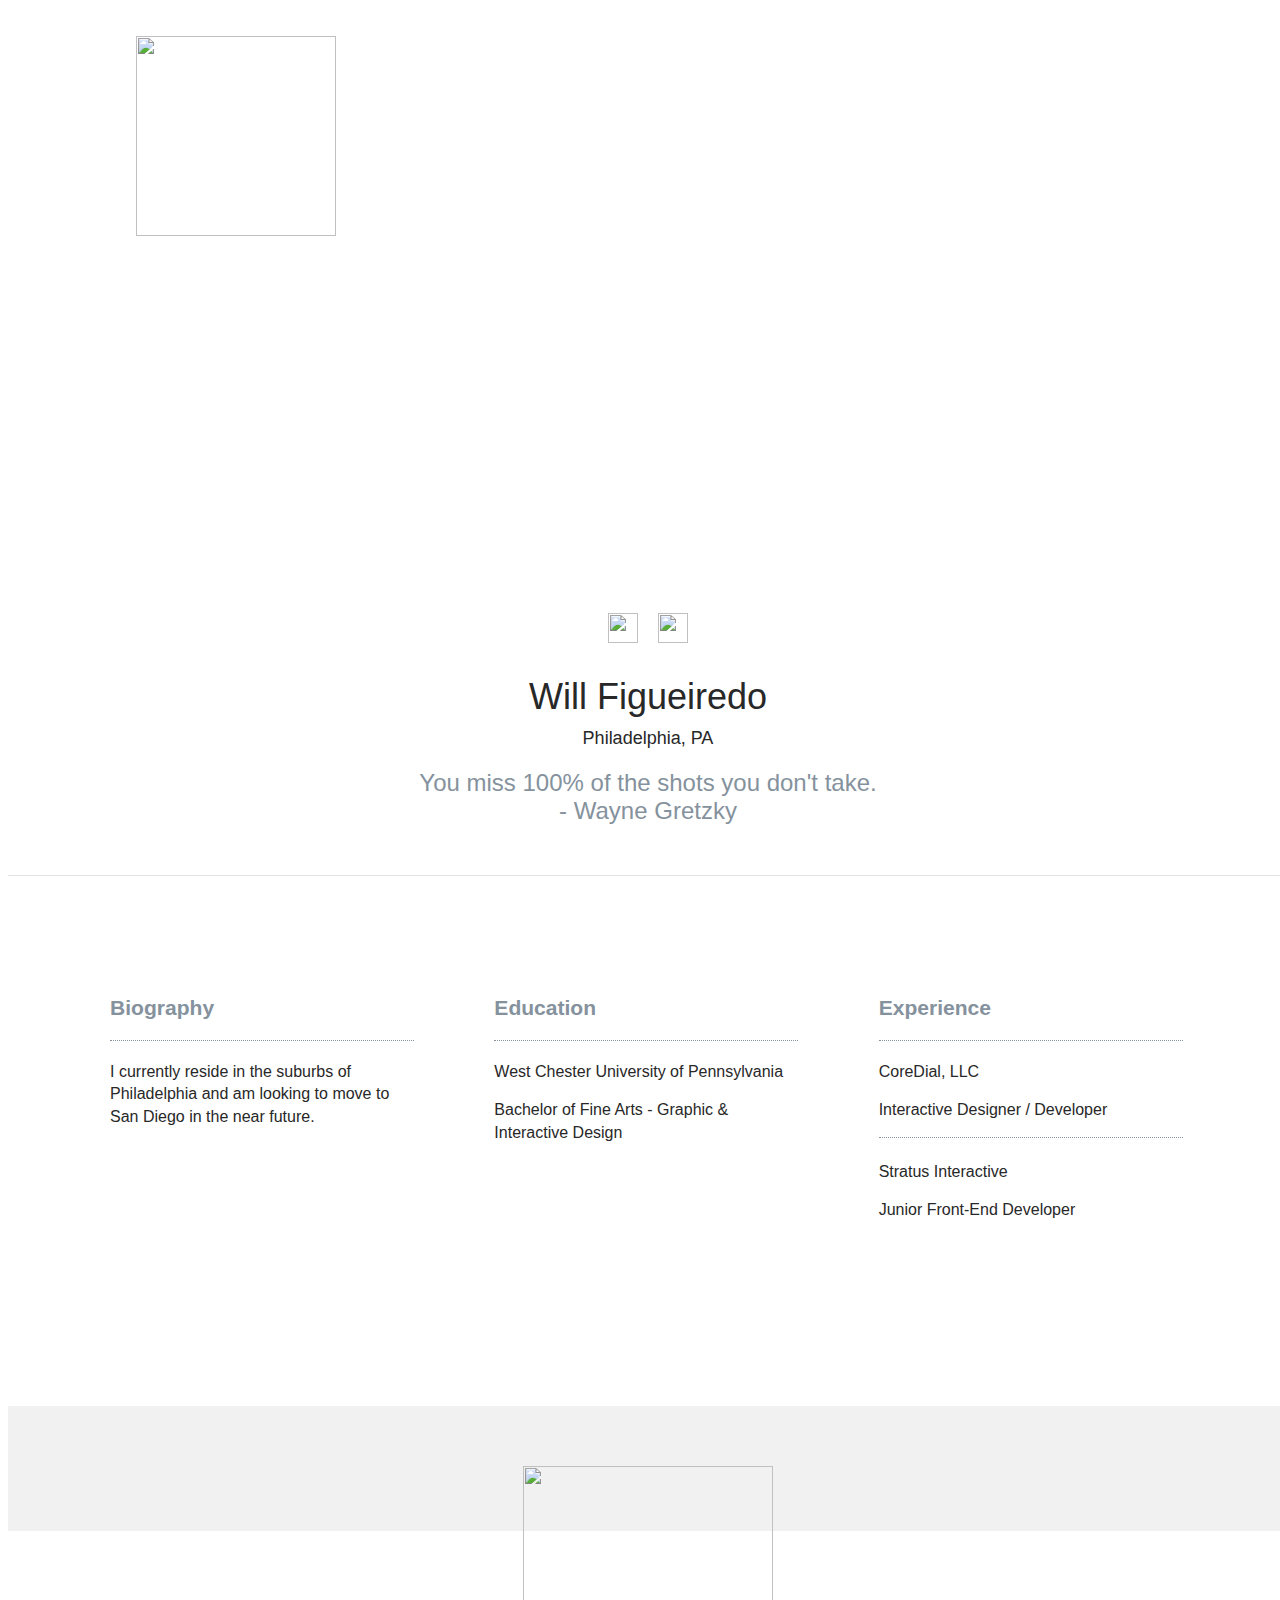
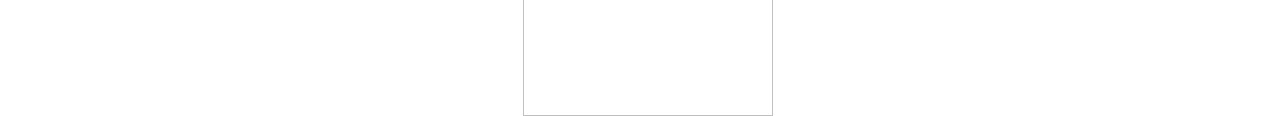
==== students/will-figueiredo.html @ d18a7dd9 "automatically backed up by learn" ====
<html>
  <head>
    <meta charset="utf-8"/>
    <meta name="viewport" content="width=device-width, intial-scale=1"/>
    <title>Learn Verified Student Roster</title>
    <link rel="stylesheet" href="../css/normalize.css"/>
    <link rel="stylesheet" href="../css/fonts.css"/>
    <link rel="stylesheet" href="../css/styles.css"/>
  </head>
  <body>
    <div class="main-wrapper profile">
      <header class="header">
        <a href="/">
          <img class="learn-logo" src="https://s3.amazonaws.com/learn-verified/logo.png"/>
        </a>
      </header>
      <div class="profile-banner" id="will-figueiredo-cover"></div>
      <div class="vitals-container">
        <div class="profile-photo" id="will-figueiredo-card"></div>
        <div class="social-icon-container">
          <a href="https://www.linkedin.com/in/wfigueiredo/"><img class="social-icon" src="https://s3.amazonaws.com/learn-verified/linkedin-icon.png"/></a>
          <a href="https://github.com/wfig026"><img class="social-icon" src="https://s3.amazonaws.com/learn-verified/github-icon.png"/></a>
          <!--<a href="#"><img class="social-icon" src="https://s3.amazonaws.com/learn-verified/rss-icon.png"/></a>-->
        </div>
        <div class="vitals-text-container">
          <h1 class="profile-name">Will Figueiredo</h1>
          <h2 class="profile-location">Philadelphia, PA</h2>
          <div class="profile-quote">You miss 100% of the shots you don't take. <br> - Wayne Gretzky</div>
        </div>
      </div>
      <div class="details-container">
        <div class="bio-block details-block">
          <div class="bio-content content-holder">
            <div class="title-holder">
              <h3>Biography</h3>
            </div>
            <div class="description-holder">
              <p>I currently reside in the suburbs of Philadelphia and am looking to move to San Diego in the near future.</p>
            </div>
          </div>
        </div>
        <div class="education-block details-block">
          <div class="education-content content-holder">
            <div class="title-holder">
              <h3>Education</h3>
            </div>
            <div class="description-holder">
              <h4>West Chester University of Pennsylvania</h4>
              <h5>Bachelor of Fine Arts - Graphic & Interactive Design</h5>
            </div>
          </div>
        </div>
        <div class="experience-block details-block">
          <div class="experience-content content-holder">
            <div class="title-holder">
              <h3>Experience</h3>
            </div>
            <div class="description-holder">
              <h4>CoreDial, LLC</h4>
              <h5>Interactive Designer / Developer</h5>
            </div>
            <div class="description-holder">
              <h4>Stratus Interactive</h4>
              <h5>Junior Front-End Developer</h5>
            </div>
          </div>
        </div>
      </div>
      <footer class="footer">
        <img class="made-with-love" src="https://s3.amazonaws.com/learn-verified/made-with-love.png"/>
      </footer>
    </div>
  </body>
</html>
---- css/styles.css ----
/* GLOBAL STYLES
======================== */

*, *:before, *:after {
  box-sizing: border-box;
  /*border: 1px solid red;*/
}

html {
  font-size: 15px;
  color: #282828;
}

body {
  font-family: "GothamPro", Helvetica, Arial, sans-serif;
}

html,
body {
  width: 100vw;
  min-height: 100vh;
}

h1, h2, h3, h4, h5, h6 {
  margin: 0;
}

a {
  color: #fff;
  text-decoration: none;
}

a:visited {
  text-decoration: none;
  color: #fff;
}

.main-wrapper {
  width: 100%;
  height: 100%;
}

.header {
  position: relative;
  height: 85px;
  box-shadow: 0 5px 5px #f1f1f1;
  margin-bottom: 100px;
}

.footer {
  position: relative;
  height: 85px;
  background-color: #f1f1f1;
  margin-top: 100px;
}

.made-with-love {
  position: absolute;
  width: 250;
  left: 0;
  right: 0;
  top: 40px;
  margin: 0 auto;
}

/* INDEX.HTML STYLES
======================== */

.learn-logo {
  position: absolute;
  width: 200px;
  left: 0;
  right: 0;
  margin: 0 auto;
  top: 28px;
}

.roster-text-container {
  margin: 0 auto 100px;
  text-align: center;
  width: 100%;
  max-width: 1000px;
}

.roster-text-container h1 {
  font-family: "GothamPro-Bold", Helvetica, Arial, sans-serif;
  font-size: 24px;
  color: #63bedc;
  margin-bottom: 5px;
}

.roster-text-container h2 {
  width: 75%;
  margin: 0 auto;
  font-family: "GothamPro-Light", Helvetica, Arial, sans-serif;
  font-size: 24px;
  font-weight: normal;
  line-height: 1.2em;
}

.roster-cards-container {
  max-width: 1000px;
  width: 100%;
  margin: 0 auto;
}

.student-card {
  position: relative;
 background-image: url("https://learn-verified.s3.amazonaws.com/profile-photo-placeholder.png");
  background-position: center;
  background-size: cover;
  background-repeat: no-repeat;
  max-width: 305px;
  min-height: 400px;
  margin: 20px auto;
  border-radius: 5px;
}

.student-card:before {
  content: "";
  position: absolute;
  top: 0;
  bottom: 0;
  right: 0;
  left: 0;
  background-image: linear-gradient(to top, #000, rgba(0, 0, 0, .0) 50%);
  border-radius: 5px;
}

.student-card a {
  position: relative;
  display: block;
  height: 400px;
}

#joe-burgess-card {
 background-image: url("https://learn-verified.s3.amazonaws.com/joe-burgess.jpeg");
}

#joe-burgess-cover {
 background-image: url("https://learn-verified.s3.amazonaws.com/joe-burgess-cover.png");
}

#avi-flombaum-card {
}

#mat-balez-card {
}

#mathieu-balez-cover {
 background-image: url("https://learn-verified.s3.amazonaws.com/mathieu-balez-cover.jpeg");
}

#mathieu-balez-card {
 background-image: url("https://learn-verified.s3.amazonaws.com/mathieu-balez.jpeg");
}

#diane-vu-cover {
 background-image: url("https://learn-verified.s3.amazonaws.com/diane-vu-cover.jpg");
}

#diane-vu-card {
 background-image: url("https://learn-verified.s3.amazonaws.com/diane-vu.jpg");
}

#will-figueiredo-cover {
 background-image: url("https://i.imgur.com/f6X7Otu.jpg");
}

#will-figueiredo-card {
 background-image: url("https://i.imgur.com/EH2bVb3.jpg");
}



.view-profile-div {
  position: absolute;
  bottom: 0;
  width: 100%;
  height: 80px;
  background-color: #63bedc;
  border-radius: 0 0 5px 5px;
  display: none;
  text-align: center;
}

.view-profile-text {
  font-family: "GothamPro-Bold", Helvetica, Arial, sans-serif;
  font-size: 16px;
  font-weight: normal;
  text-transform: uppercase;
  color: #fff;
  text-align: center;
  margin-top: 30px;
}

.card-text-container {
  text-align: center;
  position: absolute;
  bottom: 30px;
  left: 0;
  right: 0;
  margin: 0 auto;
}

.student-name {
  font-family: "GothamPro", Helvetica, Arial, sans-serif;
  font-size: 20px;
  font-weight: normal;
  margin-bottom: 2px;
  color: #fff;
}

.student-location {
  font-family: "GothamPro-Light", Helvetica, Arial, sans-serif;
  font-size: 14px;
  margin: 0;
  color: #888;
}

/* PROFILE.HTML STYLES
======================== */
.profile .header {
  margin: 0;
  box-shadow: none;
}

.profile-banner {
  height: 410px;
 background-image: url("https://learn-verified.s3.amazonaws.com/banner-photo-placeholder.png");
  background-position: center;
  background-size: cover;
  background-repeat: no-repeat;
}

.vitals-container {
  position: relative;
  min-height: 360px;
  padding-bottom: 50px;
  border-bottom: 1px solid #e4e4e4;
}

.social-icon-container {
  width: 200px;
  margin: 0 auto;
  padding-top: 110px;
  text-align: center;
}

.social-icon {
  width: 30px;
  height: 30px;
  margin: 0 8px;
}

.profile-photo {
 background-image: url("https://learn-verified.s3.amazonaws.com/profile-photo-placeholder.png");
  background-position: center;
  background-size: cover;
  background-repeat: no-repeat;
  position: absolute;
  height: 190px;
  width: 190px;
  top: -110px;
  left: 0;
  right: 0;
  margin: 0 auto;
  border-radius: 100px;
}

.vitals-text-container {
  width: 100%;
  text-align: center;
  margin-top: 30px;
}

.profile-name,
.profile-location {
  font-weight: normal;
}

.profile-name {
  font-size: 36px;
  margin-bottom: 10px;
}

.profile-location {
  font-size: 18px;
  margin-bottom: 20px;
}

.profile-quote {
  font-family: "GothamPro-Light", Helvetica, Arial, sans-serif;
  font-size: 24px;
  color: #85929d;
  width: 75%;
  margin: 0 auto;
}

.details-container {
  width: 100%;
  max-width: 1200px;
  min-height: 350px;
  margin: 80px auto 0;
}

.details-block {
  width: 80%;
  margin: 0 auto;
}

.title-holder {
  font-family: "GothamPro-Bold", Helvetica, Arial, sans-serif;
  font-size: 18px;
  font-weight: normal;
  color: #85929d;
  border-bottom: 1px dotted #85929d;
  padding-bottom: 20px;
  margin-bottom: 20px;
  margin-top: 40px;
}

.description-holder {
  font-family: "GothamPro-Light", Helvetica, Arial, sans-serif;
  font-size: 16px;
  font-weight: normal;
  line-height: 1.4em;
}

.description-holder h4 {
  font-family: "GothamPro-Medium", Helvetica, Arial, sans-serif;
  font-size: 16px;
  font-weight: normal;
  padding-bottom: 8px;
  margin: 8px 0;
}

.description-holder h5 {
  font-size: 16px;
  font-weight: normal;
}

.education-content div:nth-child(3),
.experience-content div:nth-child(3) {
  padding-top: 15px;
  margin-top: 15px;
  border-top: 1px dotted #85929d;
}

/* MEDIA QUERIES
======================== */
@media only screen and (min-width: 480px) {
  /* index.html */
  .learn-logo {
    left: 10%;
    margin: 0;
  }
  .roster-text-container h1 {
    font-size: 32px;
  }
  .roster-text-container h2 {
    font-size: 32px;
    width: 80%;
  }
  .student-card:hover .view-profile-div {
    display: block;
    z-index: 900;
  }
  .footer {
    height: 125px;
  }
  .made-with-love {
    top: 60px;
  }

  /* profile.html */
  .profile-quote {
    width: 80%;
  }
}

@media only screen and (min-width: 700px) {
  /* index.html */
  .roster-text-container h1 {
    font-size: 40px;
  }
  .roster-text-container h2 {
    font-size: 40px;
    width: 80%;
  }
  .roster-cards-container {
    width: 650px;
  }
  .student-card {
    display: inline-block;
    width: 305px;
  }
  .student-card:nth-of-type(odd) {
    margin-right: 35px;
  }

  /* profile.html */

  .profile-quote {
    width: 70%;
  }
}

@media only screen and (min-width: 1050px) {

  /* index.html */
  .roster .header {
    margin-bottom: 150px;
  }
  .roster-text-container h1 {
    font-size: 48px;
  }
  .roster-text-container h2 {
    font-size: 48px;
    width: 70%;
  }
  .roster-cards-container {
    width: 1000px;
  }
  .student-card:nth-of-type(3n) {
    margin-right: 0;
  }
  .student-card:not(:nth-of-type(3n)) {
    margin-right: 38px;
  }

  /* profile.html */

  .profile-header {
    margin-bottom: 0;
  }

  .profile-quote {
    width: 40%;
  }

  .details-container {
    width: 90%;
    position: relative;
  }

  .details-block {
    display: inline-block;
    width: 33%;
  }

  .bio-block, .education-block, .experience-block {
    position: relative;
    vertical-align: top;
  }

  .content-holder {
    width: 80%;
    margin: 0 auto;
  }

}


/* CLEARFIX HACK
======================== */

.clearfix:before,
.clearfix:after {
    content: " ";
    display: table;
}

.clearfix:after {
    clear: both;
}
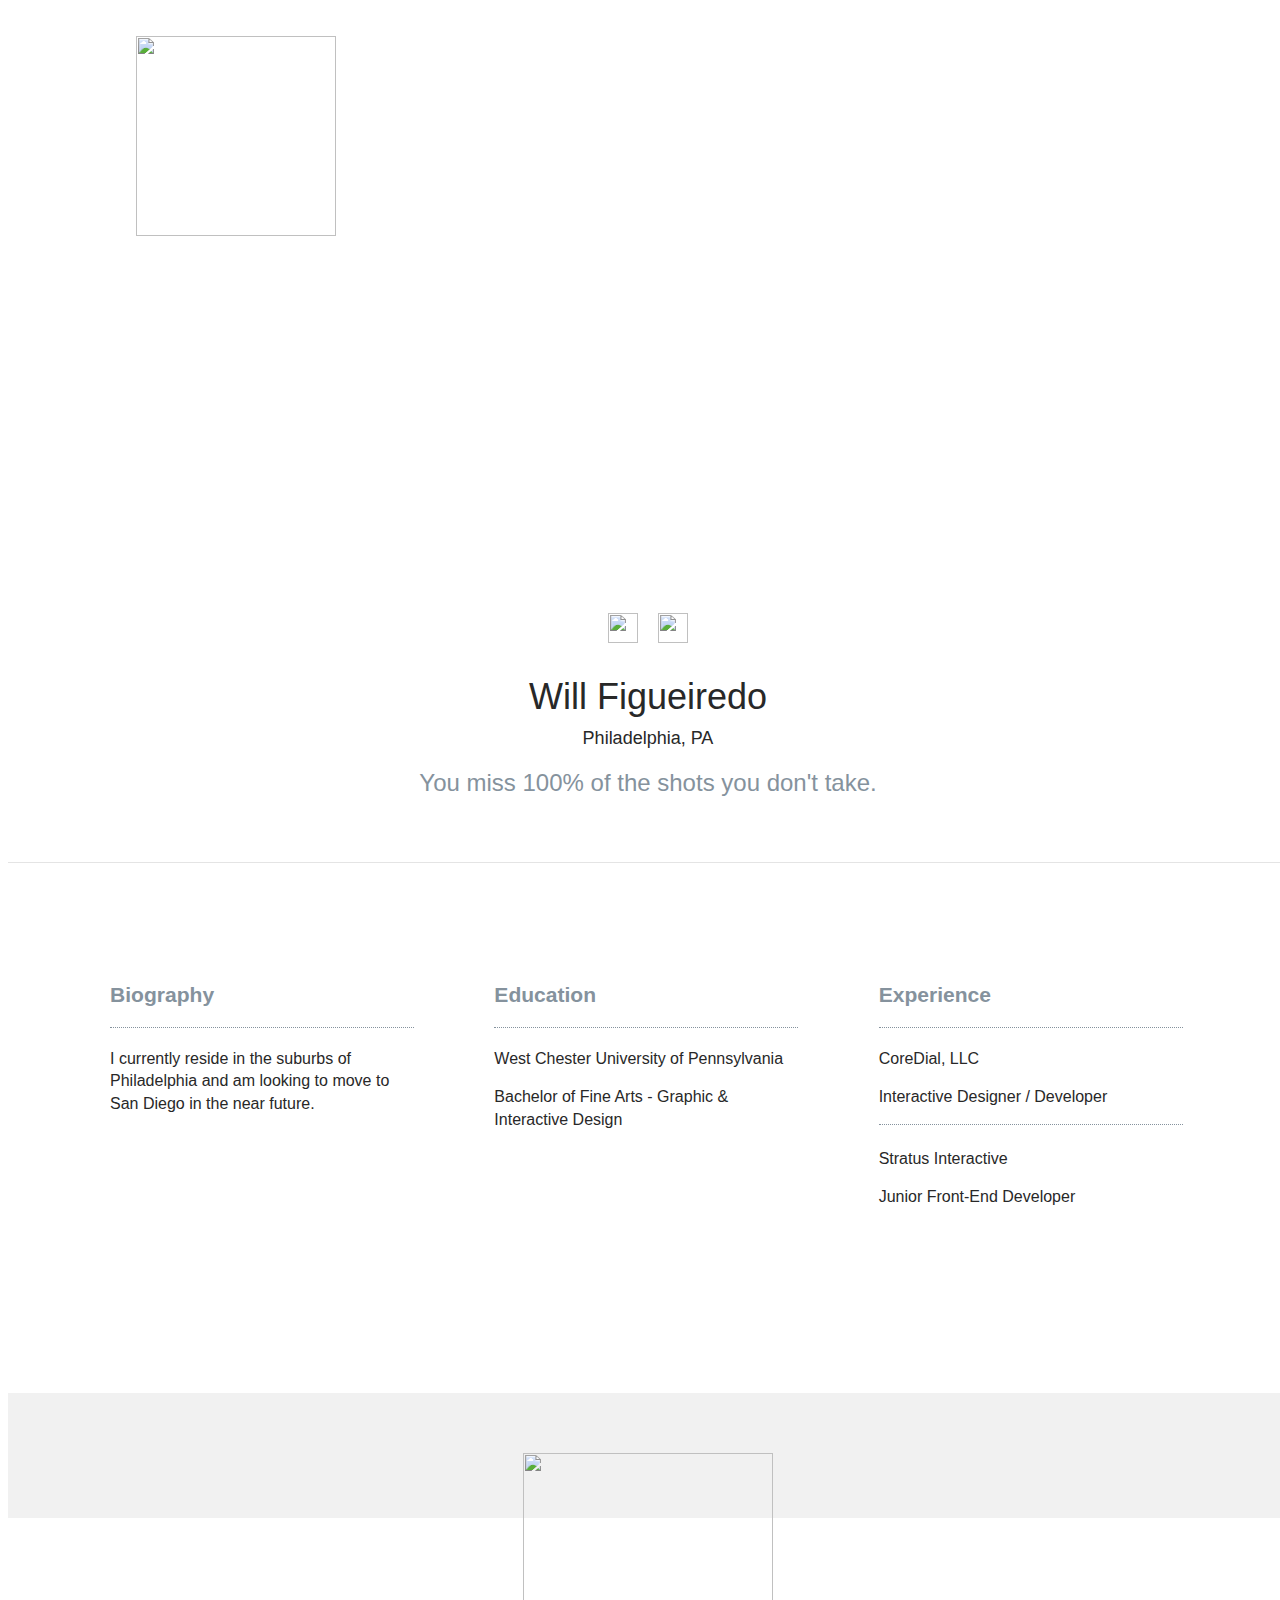
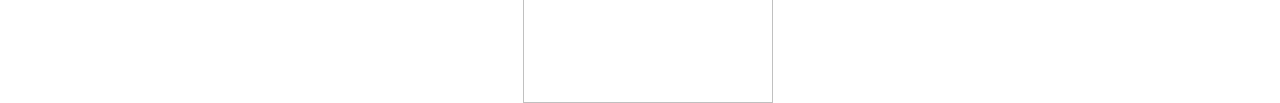
==== commit e3c36a3d: "automatically backed up by learn" ====
--- a/students/will-figueiredo.html
+++ b/students/will-figueiredo.html
@@ -25,7 +25,7 @@
         <div class="vitals-text-container">
           <h1 class="profile-name">Will Figueiredo</h1>
           <h2 class="profile-location">Philadelphia, PA</h2>
-          <div class="profile-quote">You miss 100% of the shots you don't take. <br> - Wayne Gretzky</div>
+          <div class="profile-quote">You miss 100% of the shots you don't take.<span class="profile-quote_author"- Wayne Gretzky</span></div>
         </div>
       </div>
       <div class="details-container">
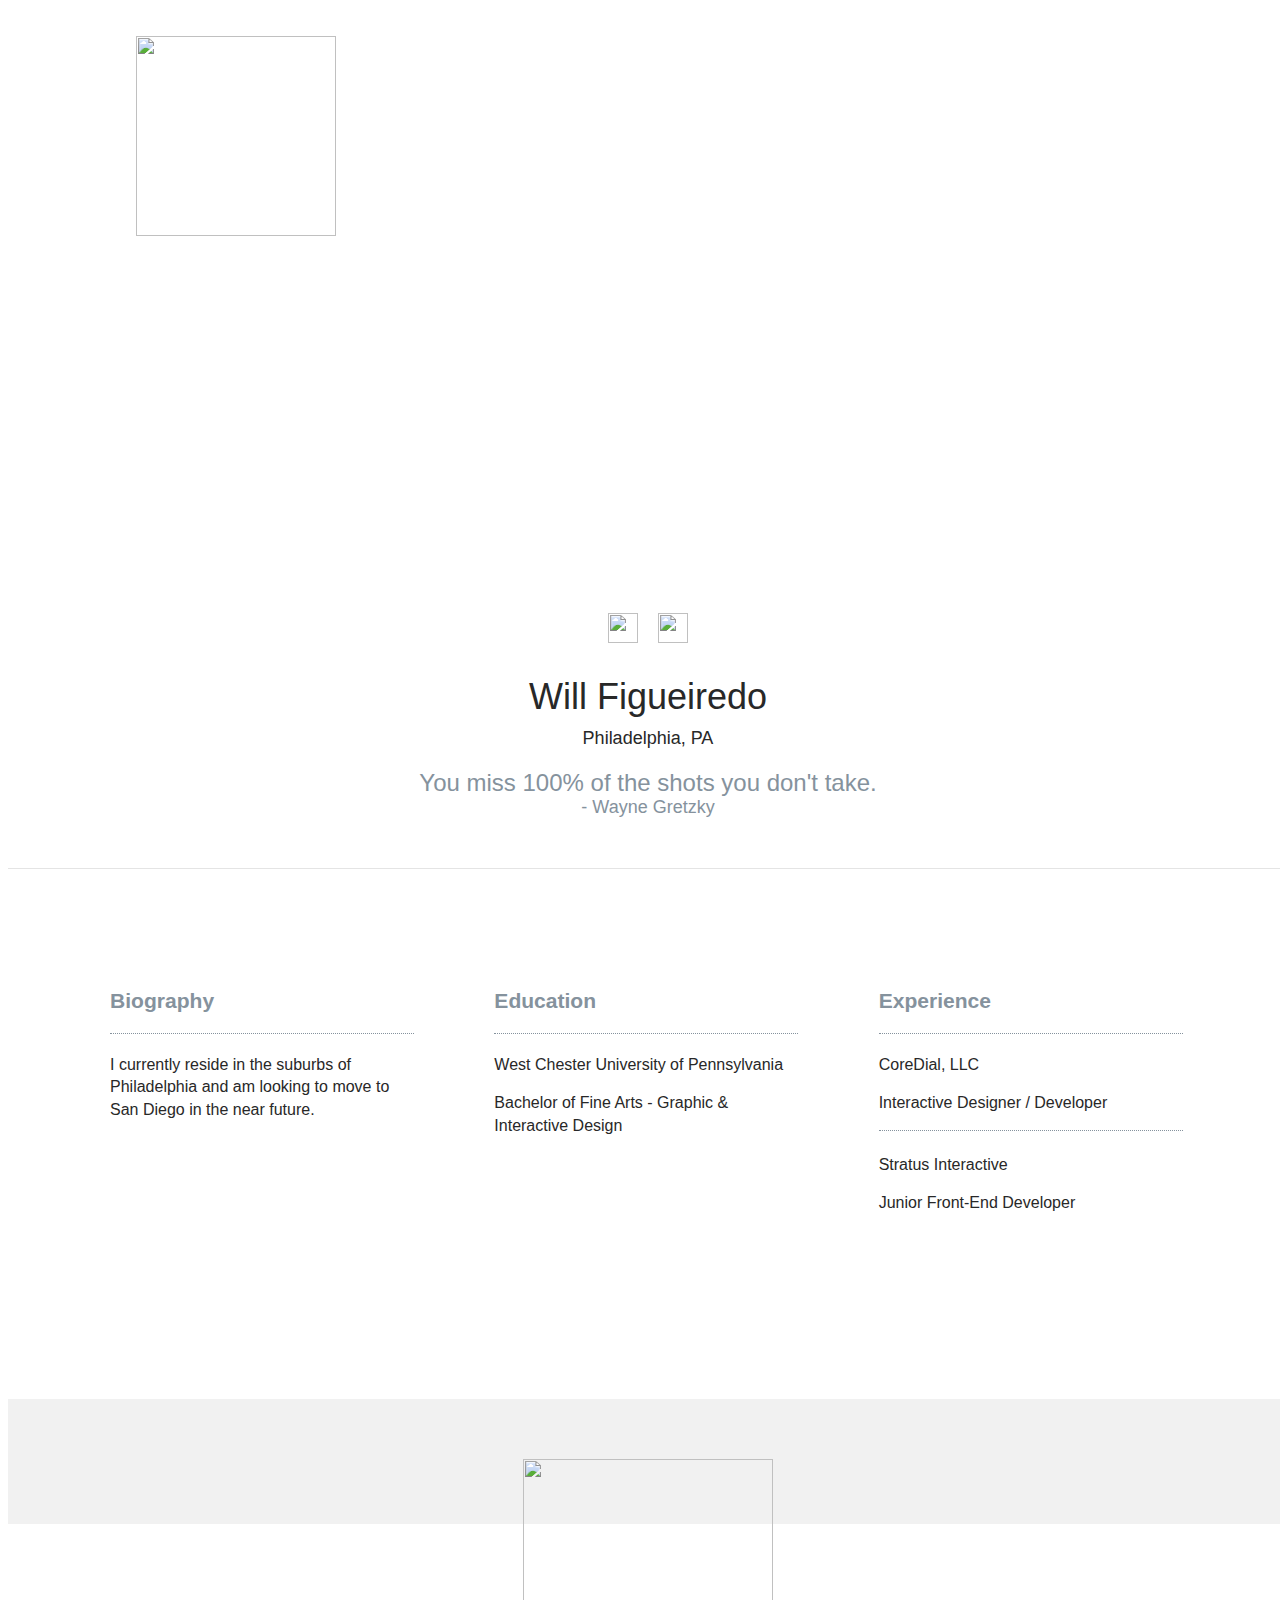
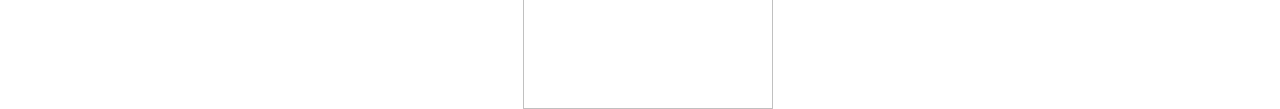
==== commit abc84667: "automatically backed up by learn" ====
--- a/students/will-figueiredo.html
+++ b/students/will-figueiredo.html
@@ -25,7 +25,7 @@
         <div class="vitals-text-container">
           <h1 class="profile-name">Will Figueiredo</h1>
           <h2 class="profile-location">Philadelphia, PA</h2>
-          <div class="profile-quote">You miss 100% of the shots you don't take.<span class="profile-quote_author"- Wayne Gretzky</span></div>
+          <div class="profile-quote">You miss 100% of the shots you don't take.<span class="profile-quote_author">- Wayne Gretzky</span></div>
         </div>
       </div>
       <div class="details-container">
--- a/css/styles.css
+++ b/css/styles.css
@@ -171,8 +171,6 @@
  background-image: url("https://i.imgur.com/EH2bVb3.jpg");
 }
 
-
-
 .view-profile-div {
   position: absolute;
   bottom: 0;
@@ -295,6 +293,11 @@
   color: #85929d;
   width: 75%;
   margin: 0 auto;
+}
+
+.profile-quote_author {
+  display: block;
+  font-size: 18px;
 }
 
 .details-container {
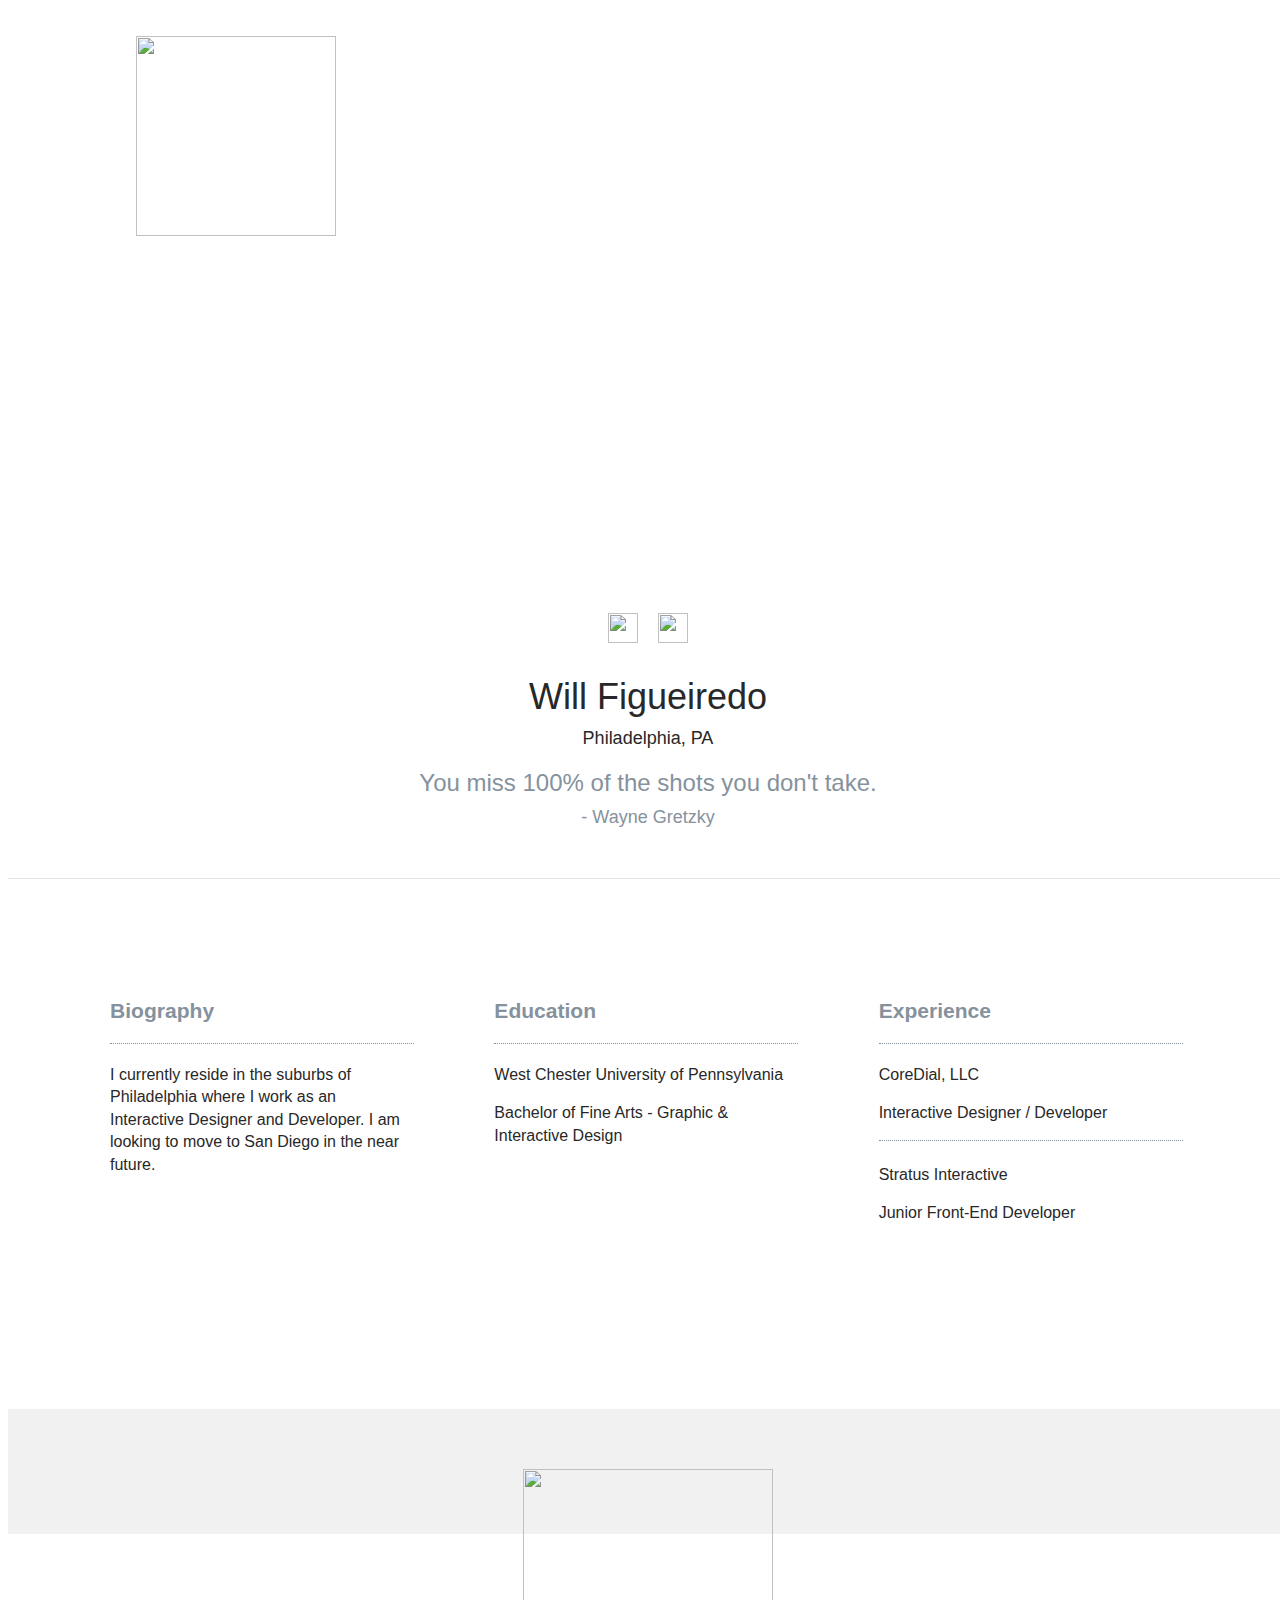
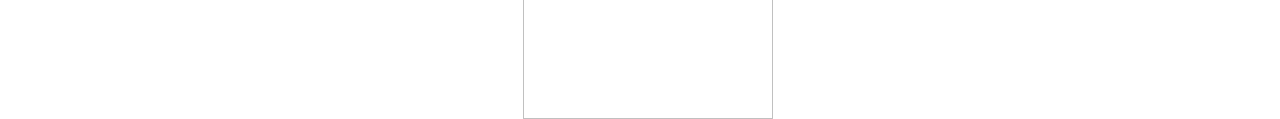
==== commit dd729257: "automatically backed up by learn" ====
--- a/students/will-figueiredo.html
+++ b/students/will-figueiredo.html
@@ -35,7 +35,7 @@
               <h3>Biography</h3>
             </div>
             <div class="description-holder">
-              <p>I currently reside in the suburbs of Philadelphia and am looking to move to San Diego in the near future.</p>
+              <p>I currently reside in the suburbs of Philadelphia where I work as an Interactive Designer and Developer. I am looking to move to San Diego in the near future.</p>
             </div>
           </div>
         </div>
--- a/css/styles.css
+++ b/css/styles.css
@@ -298,6 +298,7 @@
 .profile-quote_author {
   display: block;
   font-size: 18px;
+  margin-top: 10px;
 }
 
 .details-container {
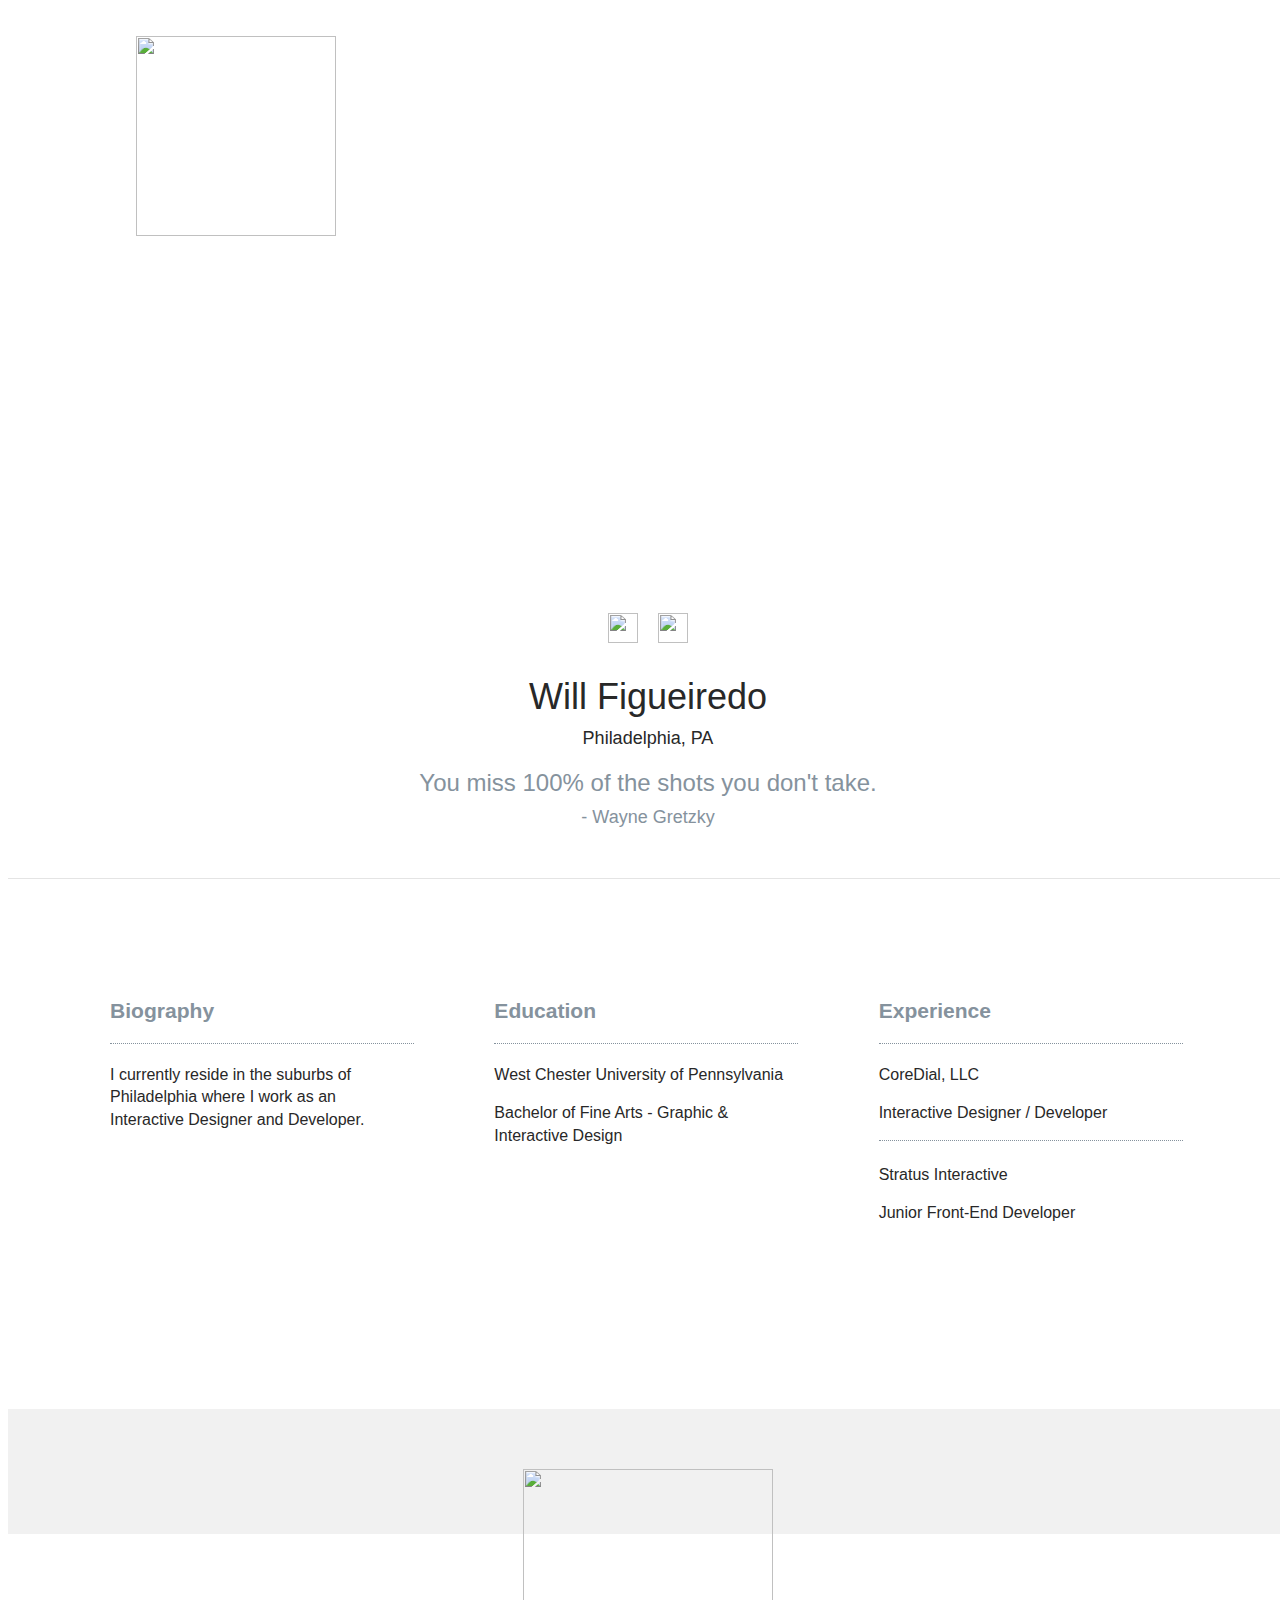
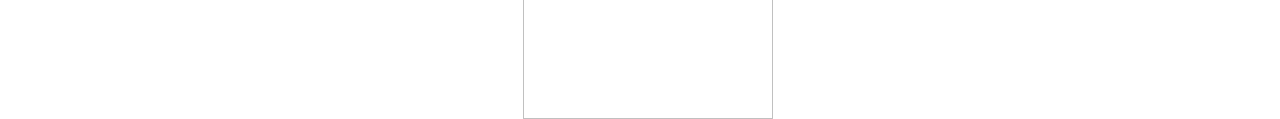
==== commit cf52dd7a: "automatically backed up by learn" ====
--- a/students/will-figueiredo.html
+++ b/students/will-figueiredo.html
@@ -35,7 +35,7 @@
               <h3>Biography</h3>
             </div>
             <div class="description-holder">
-              <p>I currently reside in the suburbs of Philadelphia where I work as an Interactive Designer and Developer. I am looking to move to San Diego in the near future.</p>
+              <p>I currently reside in the suburbs of Philadelphia where I work as an Interactive Designer and Developer.</p>
             </div>
           </div>
         </div>
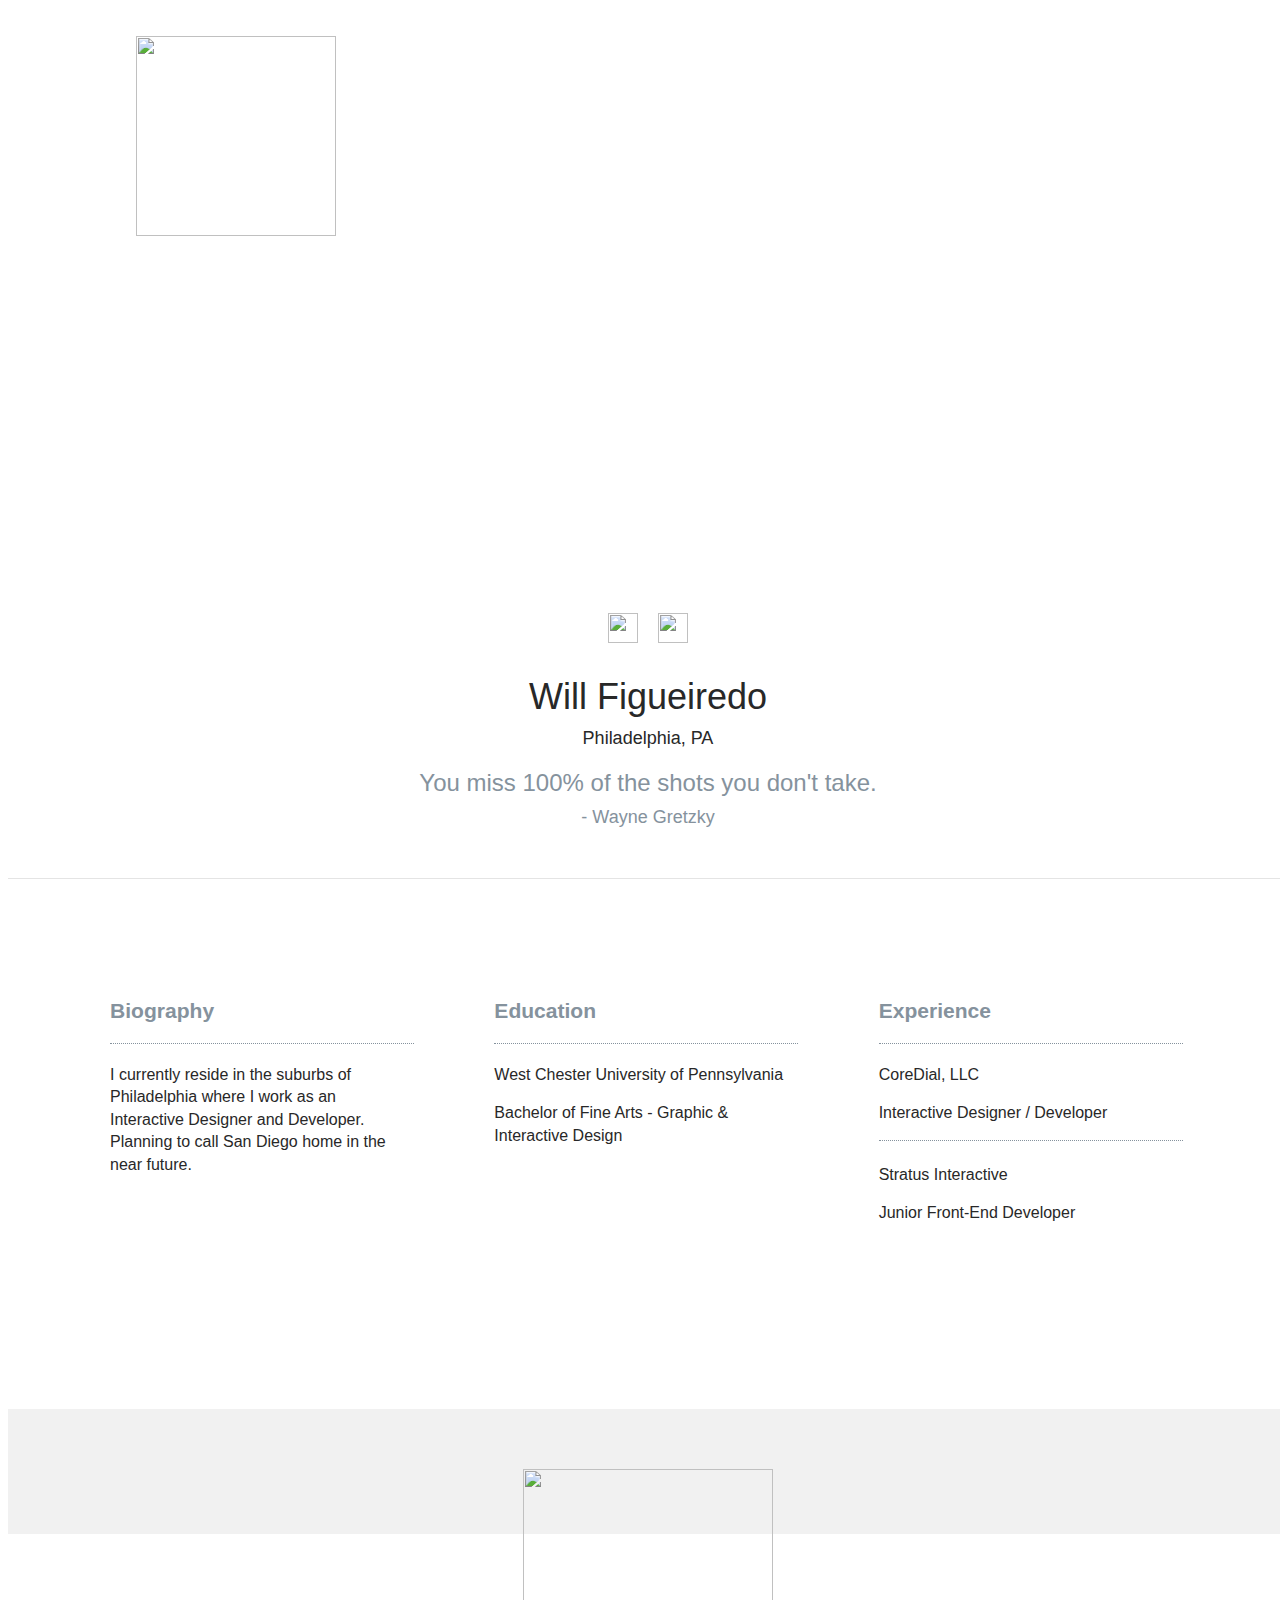
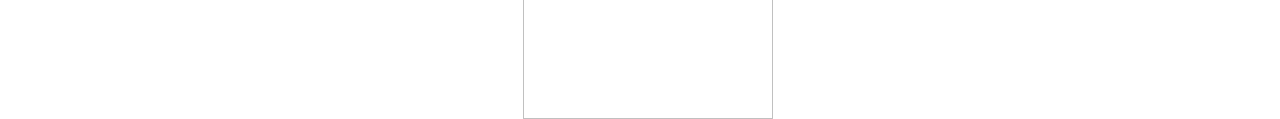
==== commit 1c24710d: "automatically backed up by learn" ====
--- a/students/will-figueiredo.html
+++ b/students/will-figueiredo.html
@@ -18,8 +18,8 @@
       <div class="vitals-container">
         <div class="profile-photo" id="will-figueiredo-card"></div>
         <div class="social-icon-container">
-          <a href="https://www.linkedin.com/in/wfigueiredo/"><img class="social-icon" src="https://s3.amazonaws.com/learn-verified/linkedin-icon.png"/></a>
-          <a href="https://github.com/wfig026"><img class="social-icon" src="https://s3.amazonaws.com/learn-verified/github-icon.png"/></a>
+          <a href="https://www.linkedin.com/in/wfigueiredo/" target="_blank"><img class="social-icon" src="https://s3.amazonaws.com/learn-verified/linkedin-icon.png"/></a>
+          <a href="https://github.com/wfig026" target="_blank"><img class="social-icon" src="https://s3.amazonaws.com/learn-verified/github-icon.png"/></a>
           <!--<a href="#"><img class="social-icon" src="https://s3.amazonaws.com/learn-verified/rss-icon.png"/></a>-->
         </div>
         <div class="vitals-text-container">
@@ -35,7 +35,7 @@
               <h3>Biography</h3>
             </div>
             <div class="description-holder">
-              <p>I currently reside in the suburbs of Philadelphia where I work as an Interactive Designer and Developer.</p>
+              <p>I currently reside in the suburbs of Philadelphia where I work as an Interactive Designer and Developer. Planning to call San Diego home in the near future.</p>
             </div>
           </div>
         </div>
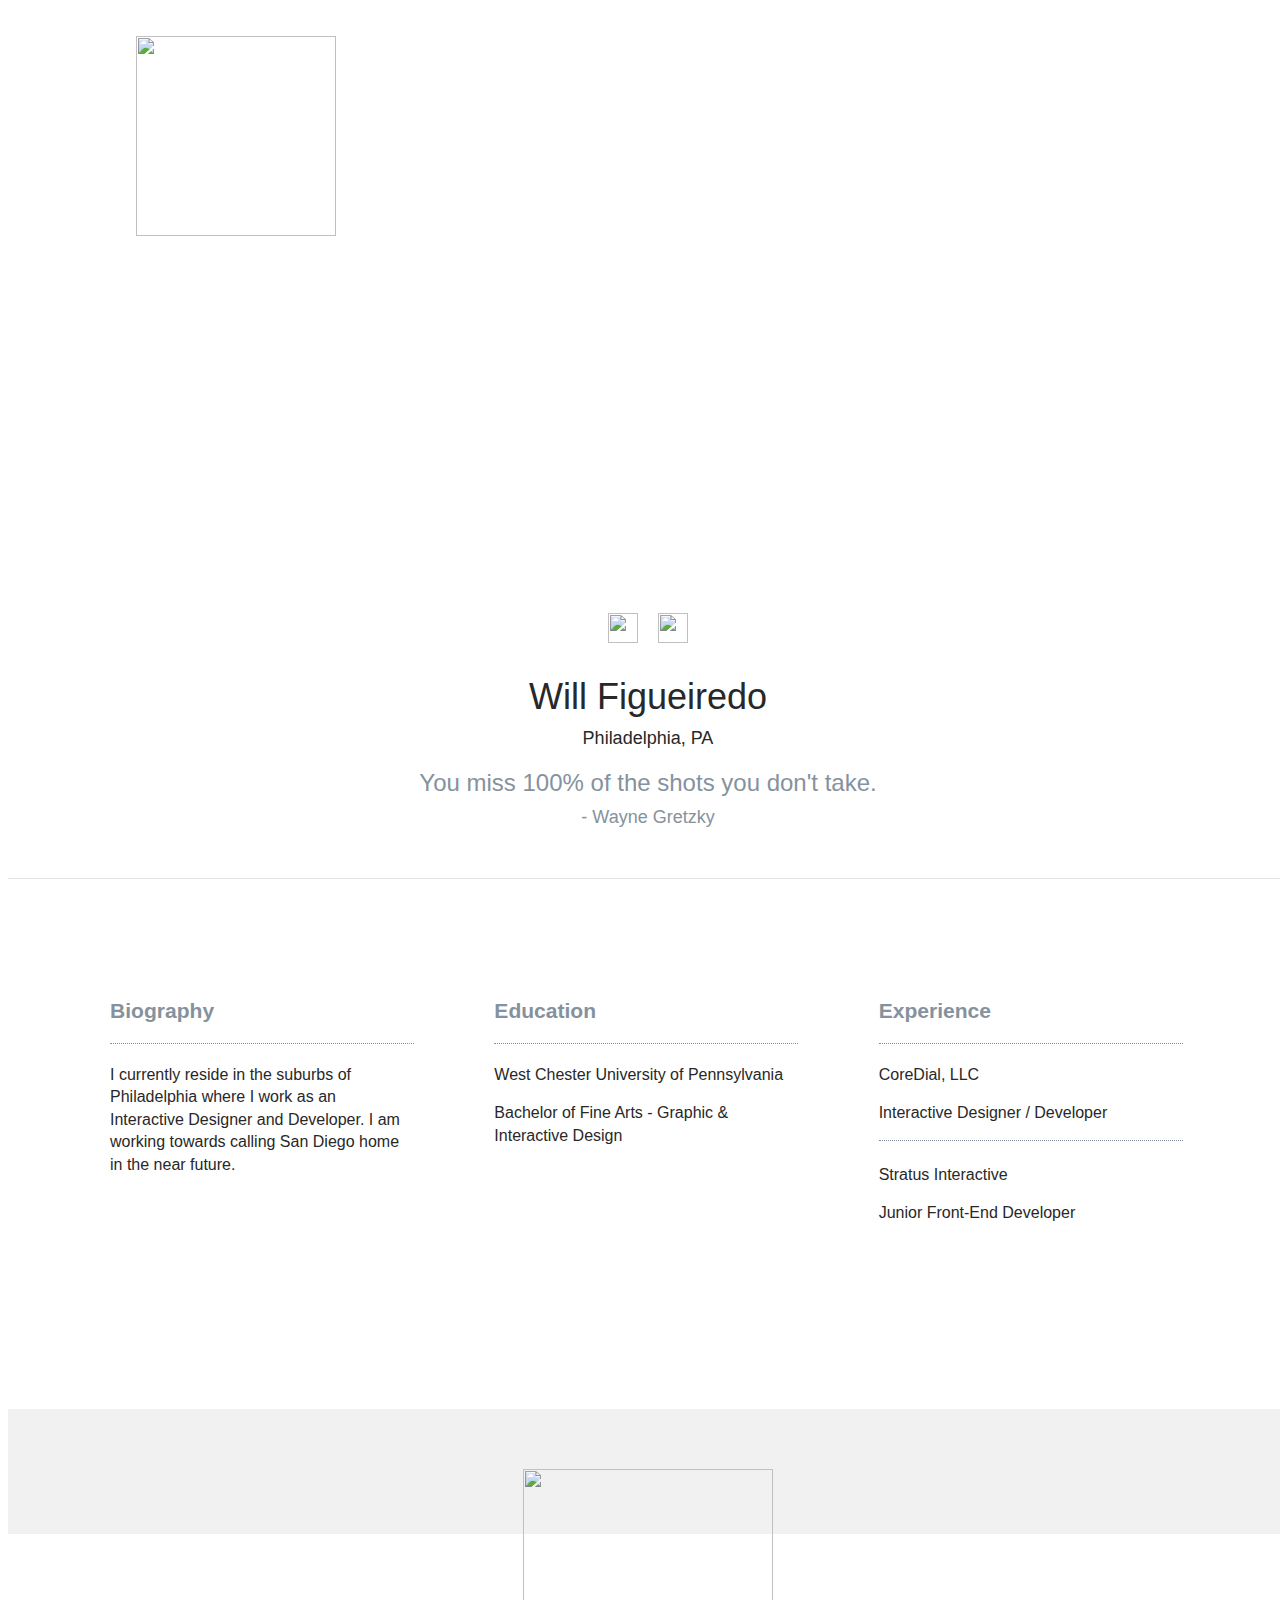
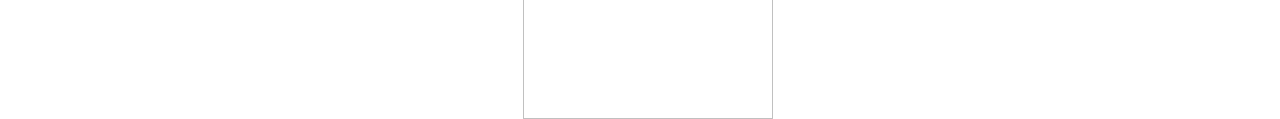
==== commit 9ec1d5c5: "automatically backed up by learn" ====
--- a/students/will-figueiredo.html
+++ b/students/will-figueiredo.html
@@ -35,7 +35,7 @@
               <h3>Biography</h3>
             </div>
             <div class="description-holder">
-              <p>I currently reside in the suburbs of Philadelphia where I work as an Interactive Designer and Developer. Planning to call San Diego home in the near future.</p>
+              <p>I currently reside in the suburbs of Philadelphia where I work as an Interactive Designer and Developer. I am working towards calling San Diego home in the near future.</p>
             </div>
           </div>
         </div>
